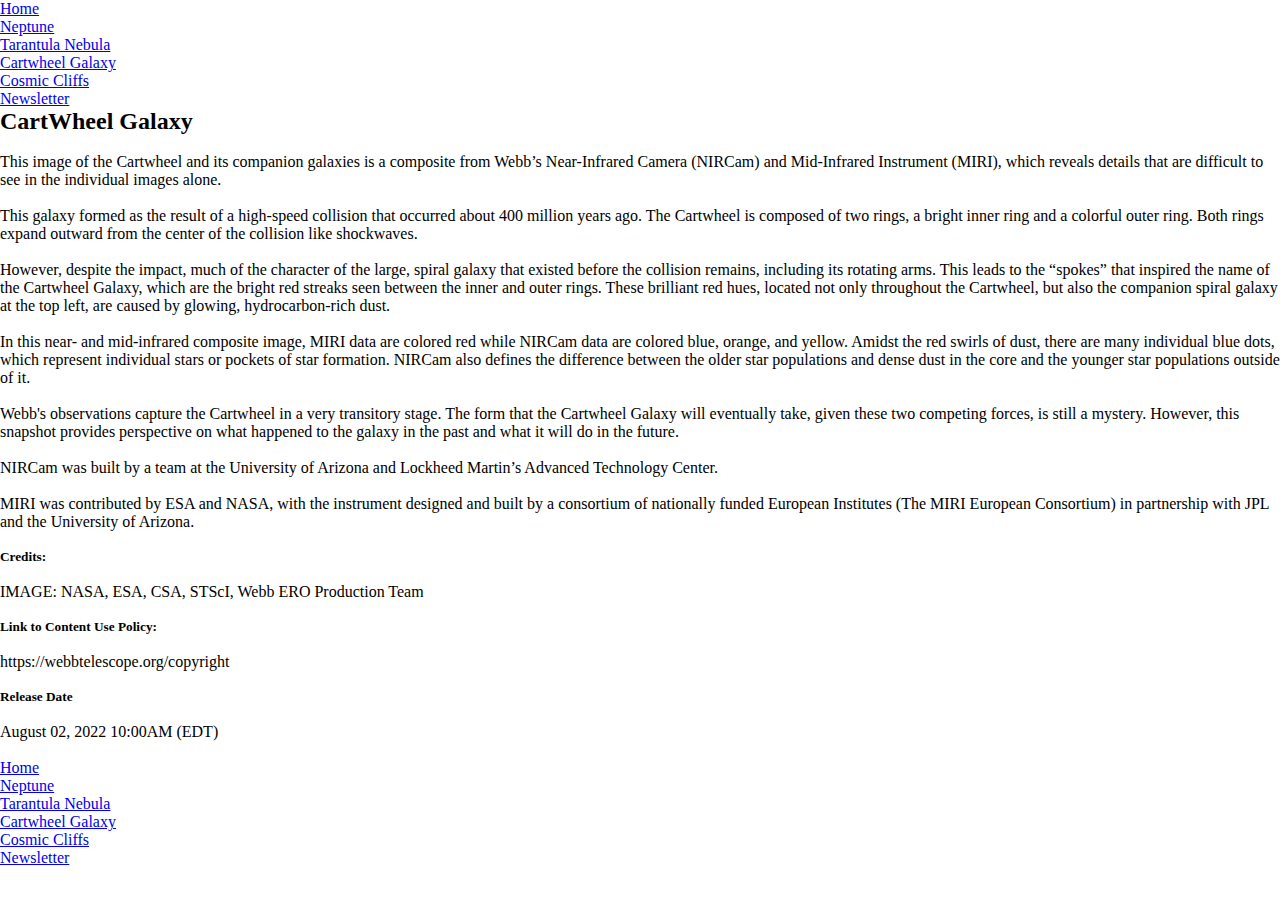
==== cartwheel.html @ cbba1c72 "khvbszdfvfs" ====
<head>
    <title>James Webb Space Telescope - Cartwheel Galaxy</title>
    <link rel="stylesheet" href="css/styles.css">
</head>
<body>
    <header>
        <nav>
            <ul>
                <li><a href="index.html">Home</a></li>
                <li><a href="neptune.html">Neptune</a></li>
                <li><a href="tarantula.html">Tarantula Nebula</a></li>
                <li><a href="cartwheel.html">Cartwheel Galaxy</a></li>
                <li><a href="cosmic.html">Cosmic Cliffs</a></li>
                <li><a href="newletter.html">Newsletter</a></li>
            </ul>
        </nav>
    </header>
    <main>
        <h2>CartWheel Galaxy</h2>
        <br>
        <img src="" alt="">
        <br>
        <p>This image of the Cartwheel and its companion galaxies is a composite from Webb’s Near-Infrared Camera (NIRCam) and Mid-Infrared Instrument (MIRI), which reveals details that are difficult to see in the individual images alone.</p>
        <br>
        <p>This galaxy formed as the result of a high-speed collision that occurred about 400 million years ago. The Cartwheel is composed of two rings, a bright inner ring and a colorful outer ring. Both rings expand outward from the center of the collision like shockwaves.</p>
        <br>
        <p>However, despite the impact, much of the character of the large, spiral galaxy that existed before the collision remains, including its rotating arms. This leads to the “spokes” that inspired the name of the Cartwheel Galaxy, which are the bright red streaks seen between the inner and outer rings. These brilliant red hues, located not only throughout the Cartwheel, but also the companion spiral galaxy at the top left, are caused by glowing, hydrocarbon-rich dust.</p>
        <br>
        <p>In this near- and mid-infrared composite image, MIRI data are colored red while NIRCam data are colored blue, orange, and yellow. Amidst the red swirls of dust, there are many individual blue dots, which represent individual stars or pockets of star formation. NIRCam also defines the difference between the older star populations and dense dust in the core and the younger star populations outside of it.</p>
        <br>
        <p>Webb's observations capture the Cartwheel in a very transitory stage. The form that the Cartwheel Galaxy will eventually take, given these two competing forces, is still a mystery. However, this snapshot provides perspective on what happened to the galaxy in the past and what it will do in the future.</p>
        <br>
        <p>NIRCam was built by a team at the University of Arizona and Lockheed Martin’s Advanced Technology Center.</p>
        <br>
        <p>MIRI was contributed by ESA and NASA, with the instrument designed and built by a consortium of nationally funded European Institutes (The MIRI European Consortium) in partnership with JPL and the University of Arizona.</p>
        <br>
        <h5>Credits:</h5>
        <br>
        <p>IMAGE: NASA, ESA, CSA, STScI, Webb ERO Production Team</p>
        <br>
        <h5>Link to Content Use Policy:</h5>
        <br>
        <p>https://webbtelescope.org/copyright</p>
        <br>
        <h5>Release Date</h5>
        <br>
        <p>August 02, 2022 10:00AM (EDT)</p>
        <br>
    </main>
    <footer>
        <nav>
            <ul>
                <li><a href="index.html">Home</a></li>
                <li><a href="neptune.html">Neptune</a></li>
                <li><a href="tarantula.html">Tarantula Nebula</a></li>
                <li><a href="cartwheel.html">Cartwheel Galaxy</a></li>
                <li><a href="cosmic.html">Cosmic Cliffs</a></li>
                <li><a href="newletter.html">Newsletter</a></li>
            </ul>
        </nav>
    </footer>
</body>
---- css/styles.css ----
* {
    padding: 0;
    margin: 0;
    border: 0;
}

header {

}

nav {
    display: inline-block;
}

main {

}

footer {
    
}
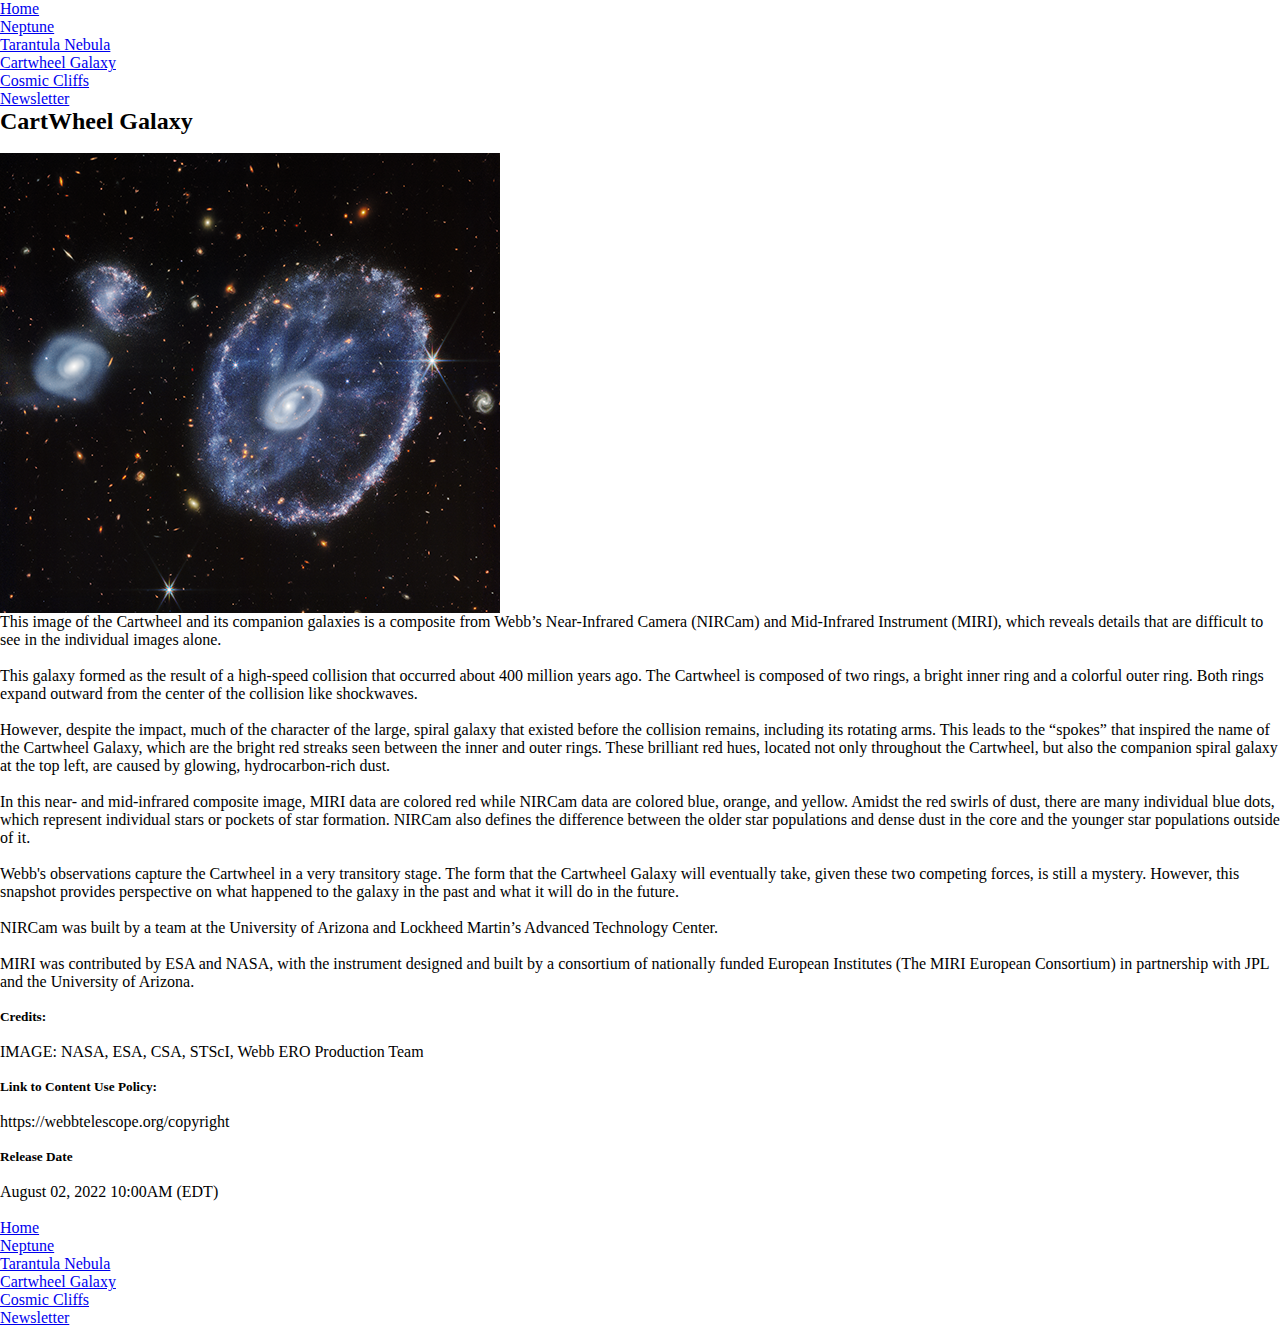
==== commit 2c4b30cb: "fdshkgbdfsg" ====
--- a/cartwheel.html
+++ b/cartwheel.html
@@ -18,7 +18,7 @@
     <main>
         <h2>CartWheel Galaxy</h2>
         <br>
-        <img src="" alt="">
+        <img src="images/cartwheel.png" alt="Cartwheel Galaxy">
         <br>
         <p>This image of the Cartwheel and its companion galaxies is a composite from Webb’s Near-Infrared Camera (NIRCam) and Mid-Infrared Instrument (MIRI), which reveals details that are difficult to see in the individual images alone.</p>
         <br>
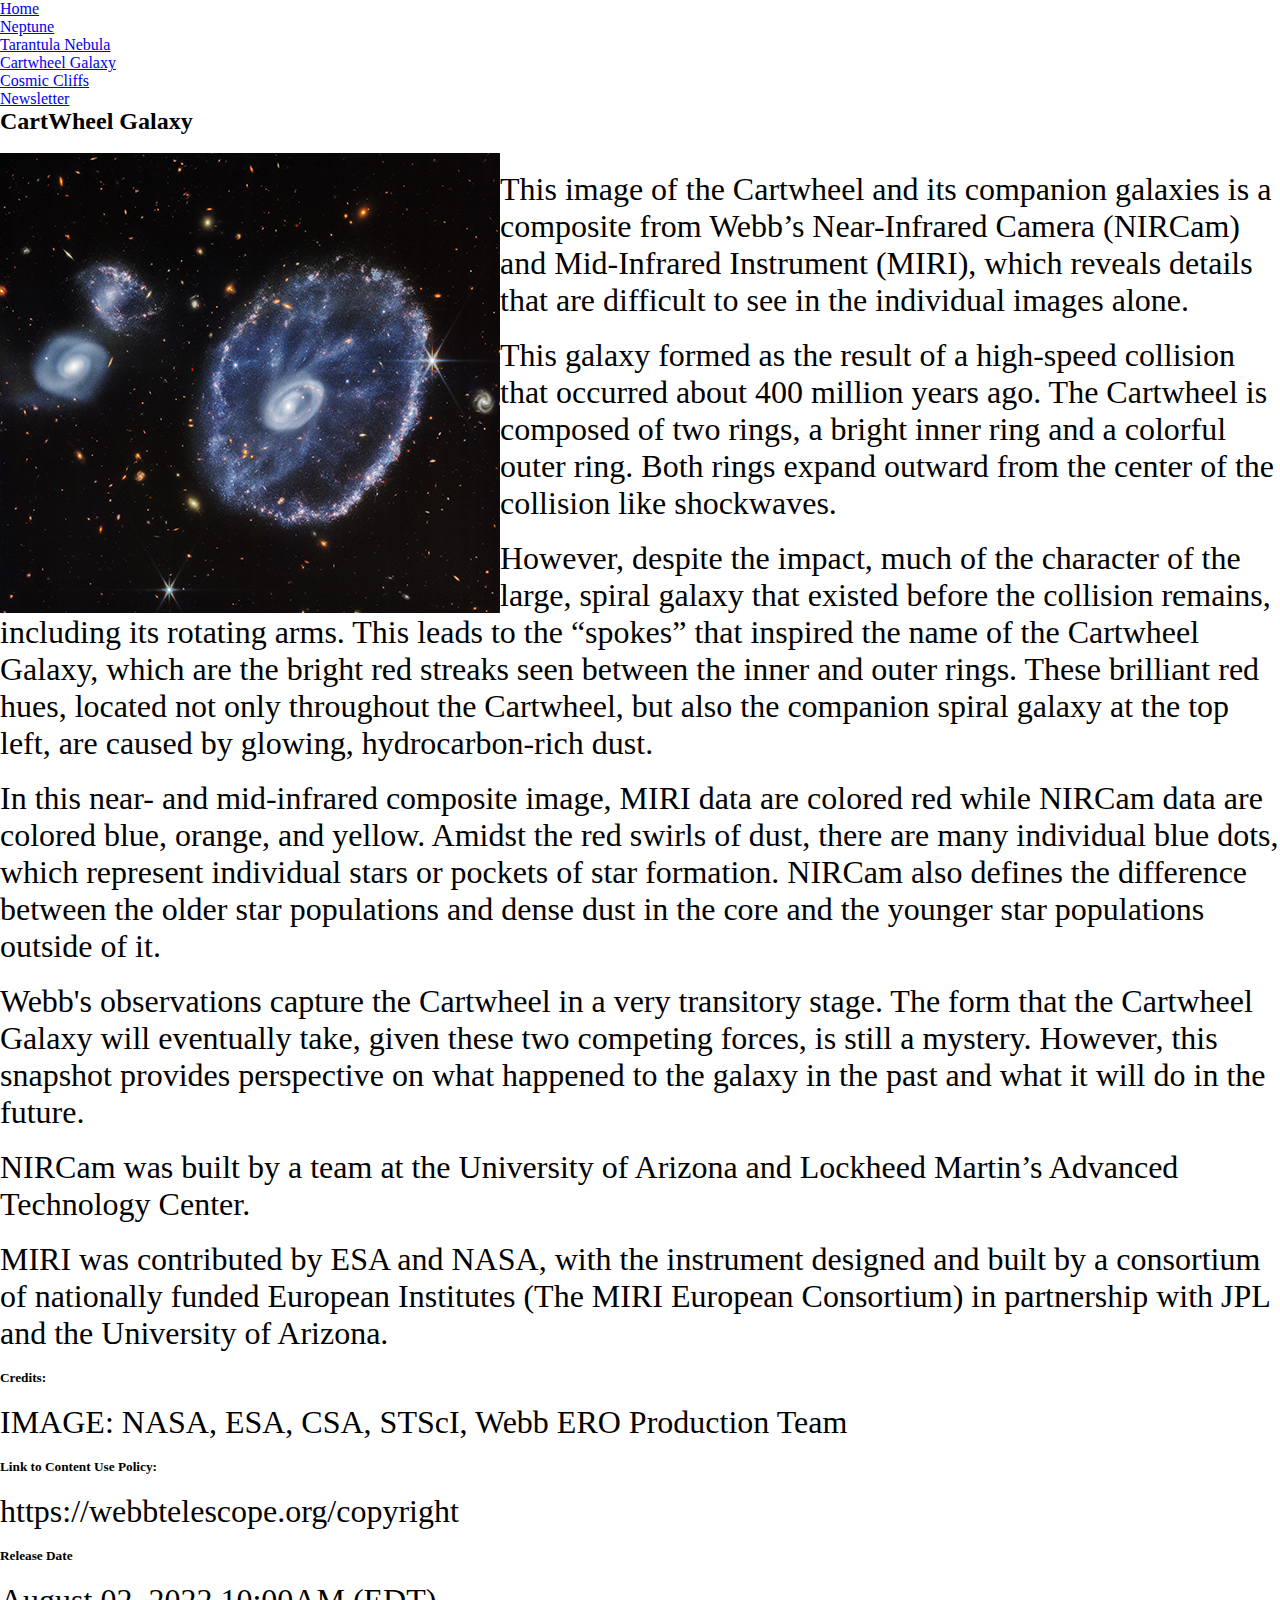
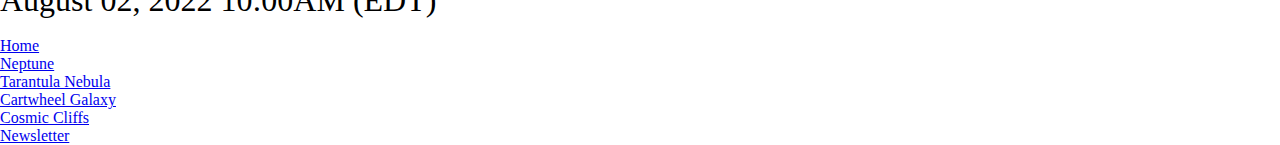
==== commit 7e5199bd: "fzksdhjbldf" ====
--- a/cartwheel.html
+++ b/cartwheel.html
@@ -16,6 +16,7 @@
         </nav>
     </header>
     <main>
+        <div id="container">
         <h2>CartWheel Galaxy</h2>
         <br>
         <img src="images/cartwheel.png" alt="Cartwheel Galaxy">
@@ -46,6 +47,7 @@
         <br>
         <p>August 02, 2022 10:00AM (EDT)</p>
         <br>
+        </div>
     </main>
     <footer>
         <nav>
--- a/css/styles.css
+++ b/css/styles.css
@@ -16,6 +16,18 @@
 
 }
 
+#contaier {
+    max-width: 80%;
+}
+
+img {
+    float: left;
+}
+
+p {
+    font-size: 2em;
+}
+
 footer {
     
 }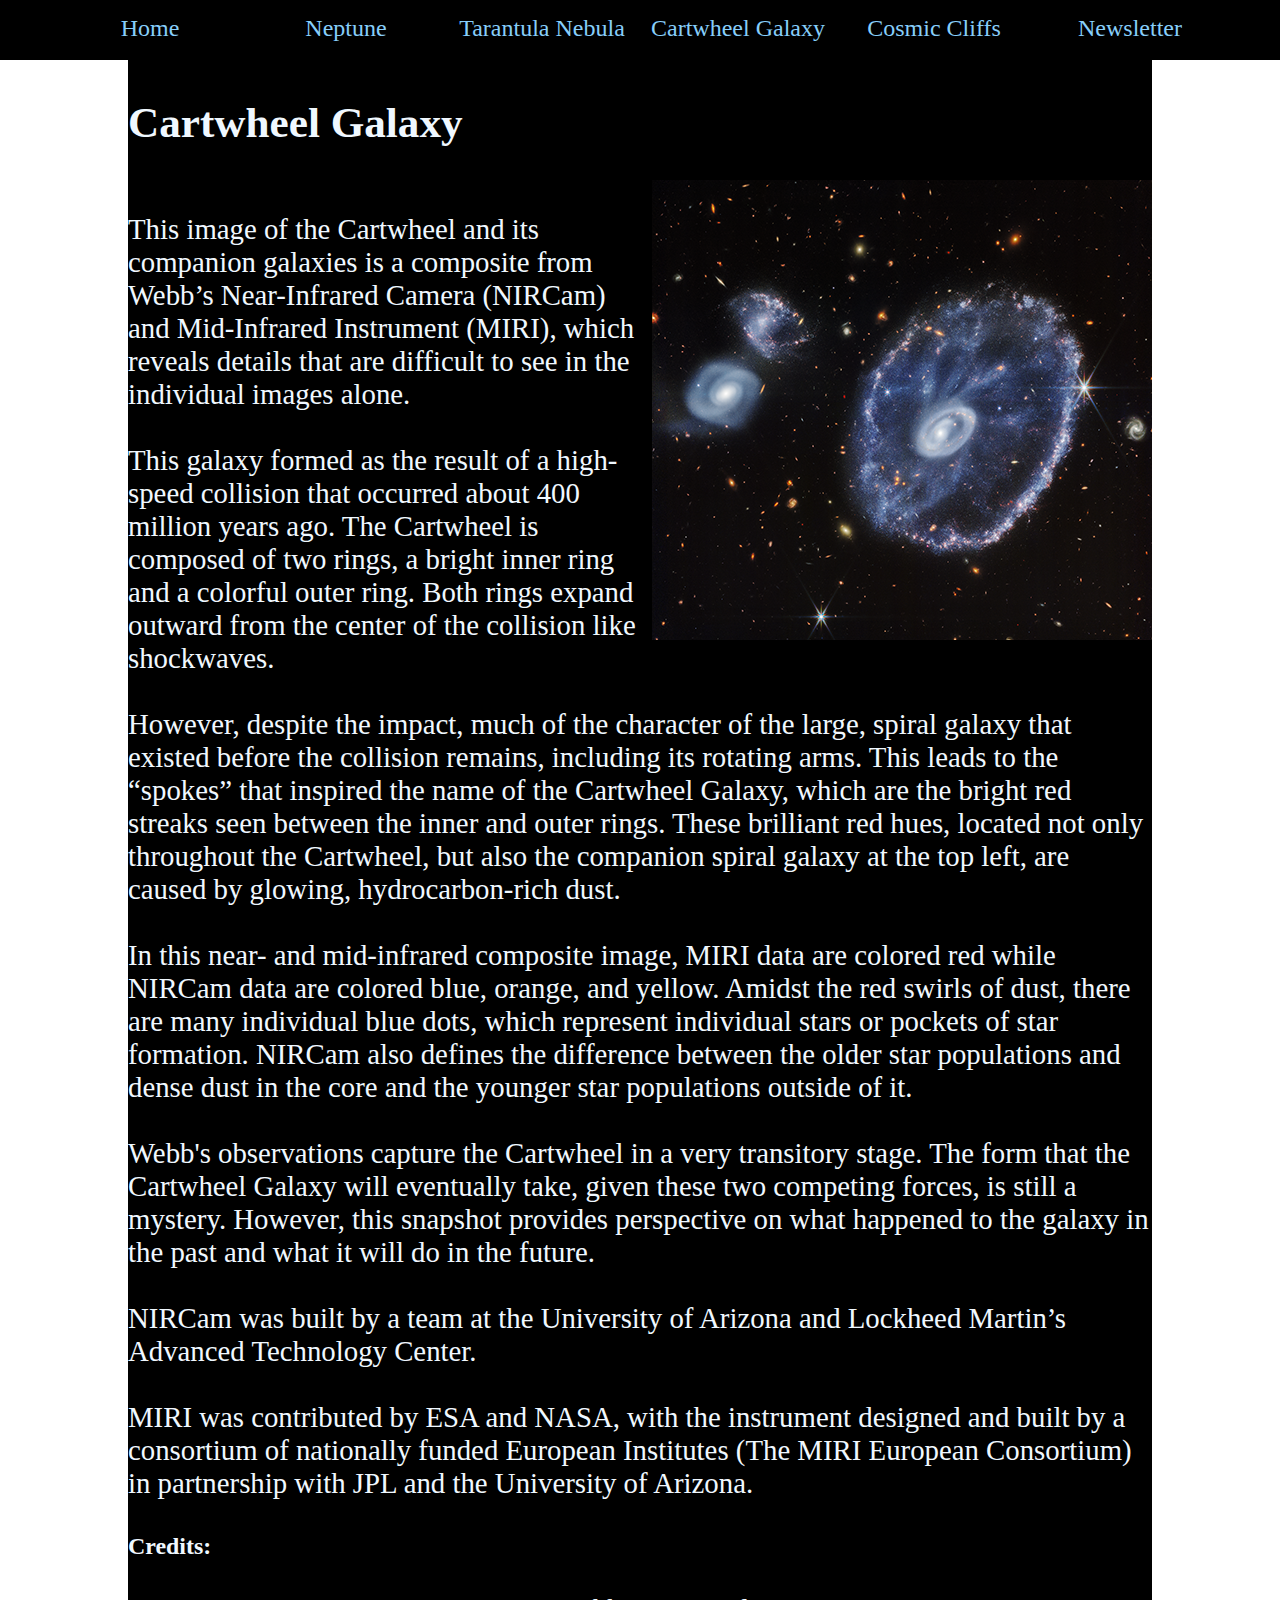
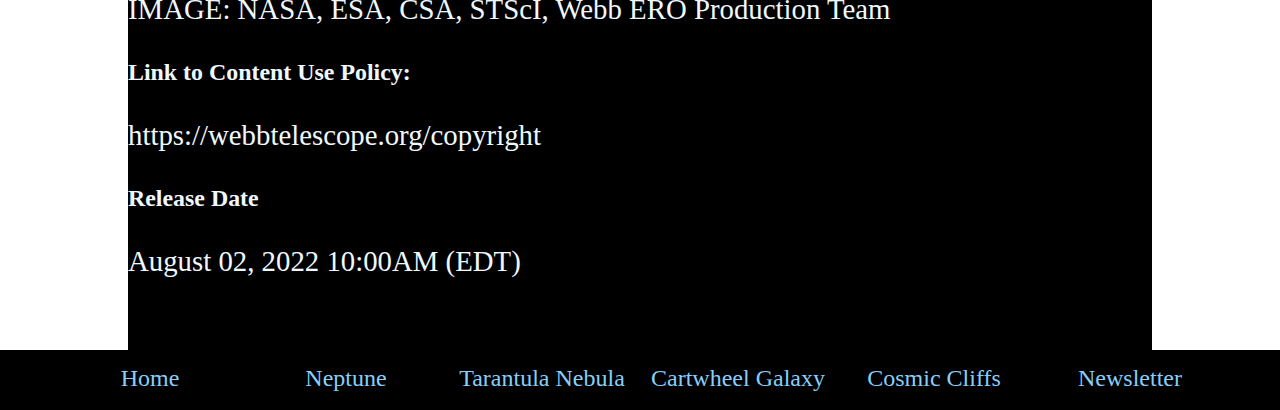
==== commit 85215b5d: "akhbj,vdf" ====
--- a/cartwheel.html
+++ b/cartwheel.html
@@ -17,7 +17,7 @@
     </header>
     <main>
         <div id="container">
-        <h2>CartWheel Galaxy</h2>
+        <h2>Cartwheel Galaxy</h2>
         <br>
         <img src="images/cartwheel.png" alt="Cartwheel Galaxy">
         <br>
--- a/css/styles.css
+++ b/css/styles.css
@@ -4,29 +4,50 @@
     border: 0;
 }
 
-header {
-
+nav {
+    padding: 5px 0;
+	width: 100%;
+	background-color: black;
+	min-height: 50px;
 }
 
-nav {
+nav ul {
+    display: block;
+	text-align: center;
+}
+
+nav ul li {
     display: inline-block;
+	list-style: none;
+	width: 15%;
+	background-color: black;
+	margin-top: .8%;
+}
+
+nav a {
+    color: lightskyblue;
+	text-decoration: none;
+	font-size: 1.5em;
 }
 
 main {
 
 }
 
-#contaier {
-    max-width: 80%;
+#container {
+    padding: 3% 0;
+	margin: 0 auto;
+	width: 80%;
+	min-height: 500px;
+	font-size: 1.8em;
+	background-color: black;
+    color: aliceblue;
 }
 
 img {
-    float: left;
+    float: right;
 }
 
-p {
-    font-size: 2em;
-}
 
 footer {
     
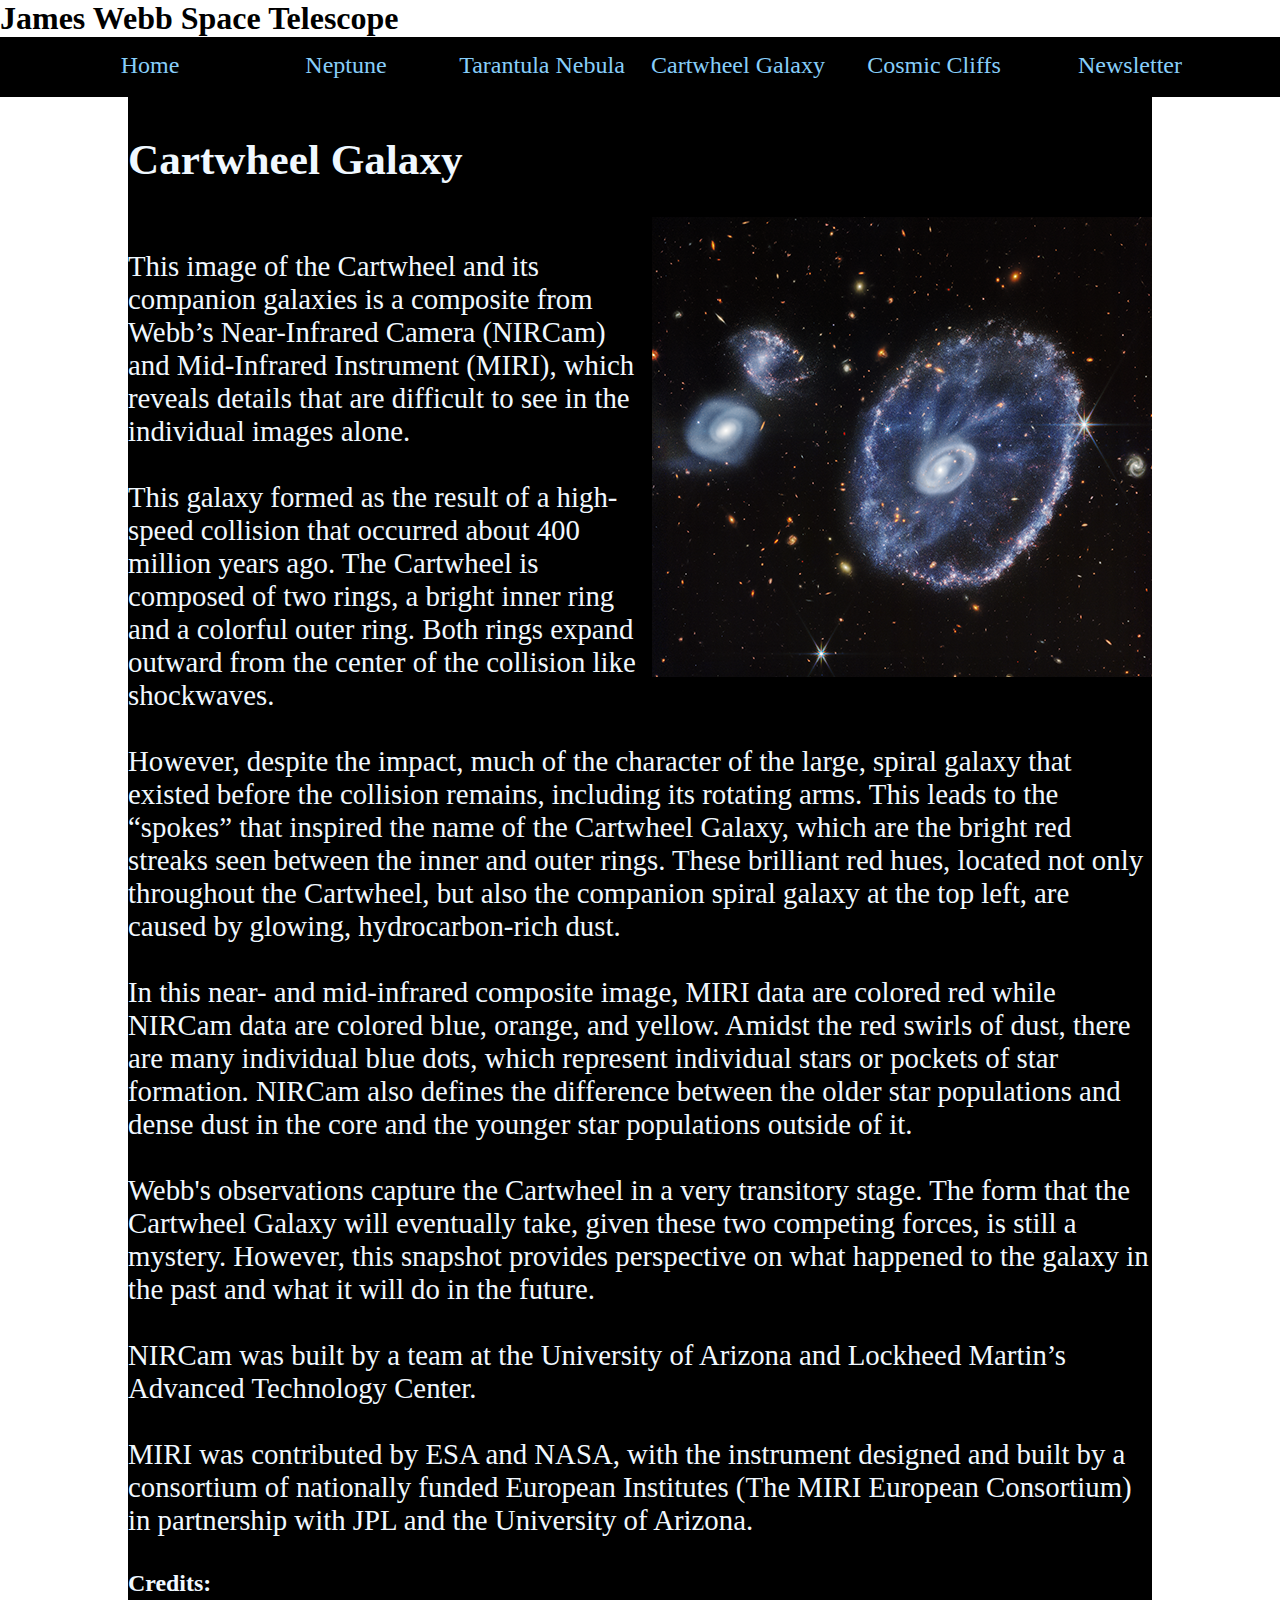
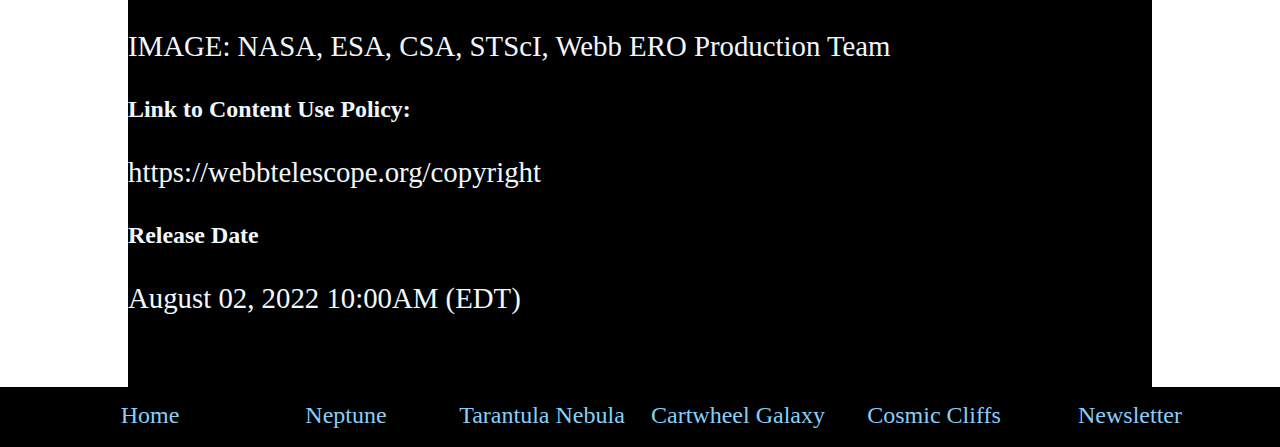
==== commit 30e9da44: "kajvsdfvggdshg" ====
--- a/cartwheel.html
+++ b/cartwheel.html
@@ -4,6 +4,7 @@
 </head>
 <body>
     <header>
+        <h1>James Webb Space Telescope</h1>
         <nav>
             <ul>
                 <li><a href="index.html">Home</a></li>
--- a/css/styles.css
+++ b/css/styles.css
@@ -30,6 +30,8 @@
 	font-size: 1.5em;
 }
 
+
+
 main {
 
 }
@@ -48,6 +50,45 @@
     float: right;
 }
 
+table {
+    display: table;
+    border-collapse: separate;
+    box-sizing: border-box;
+    text-indent: initial;
+    border-spacing: 1em;
+    border-color: aliceblue;
+}
+
+tr {
+    display: table-row;
+    vertical-align: inherit;
+    border-color: inherit;
+}
+
+label {
+	color: aliceblue;
+}
+
+input {
+    height: 2em;
+    width: 17em;
+    border-radius: 5px;
+    padding-left: 15px;
+    padding-right: 15px;
+    font-size: 1em;
+    font-weight: bold;
+    background-color: aliceblue;
+    color: black;
+    border: 5px double black;
+}
+
+.frmButton {
+	width: 10em;
+}
+
+.frmButton:active {
+	background-color: orange;
+}
 
 footer {
     
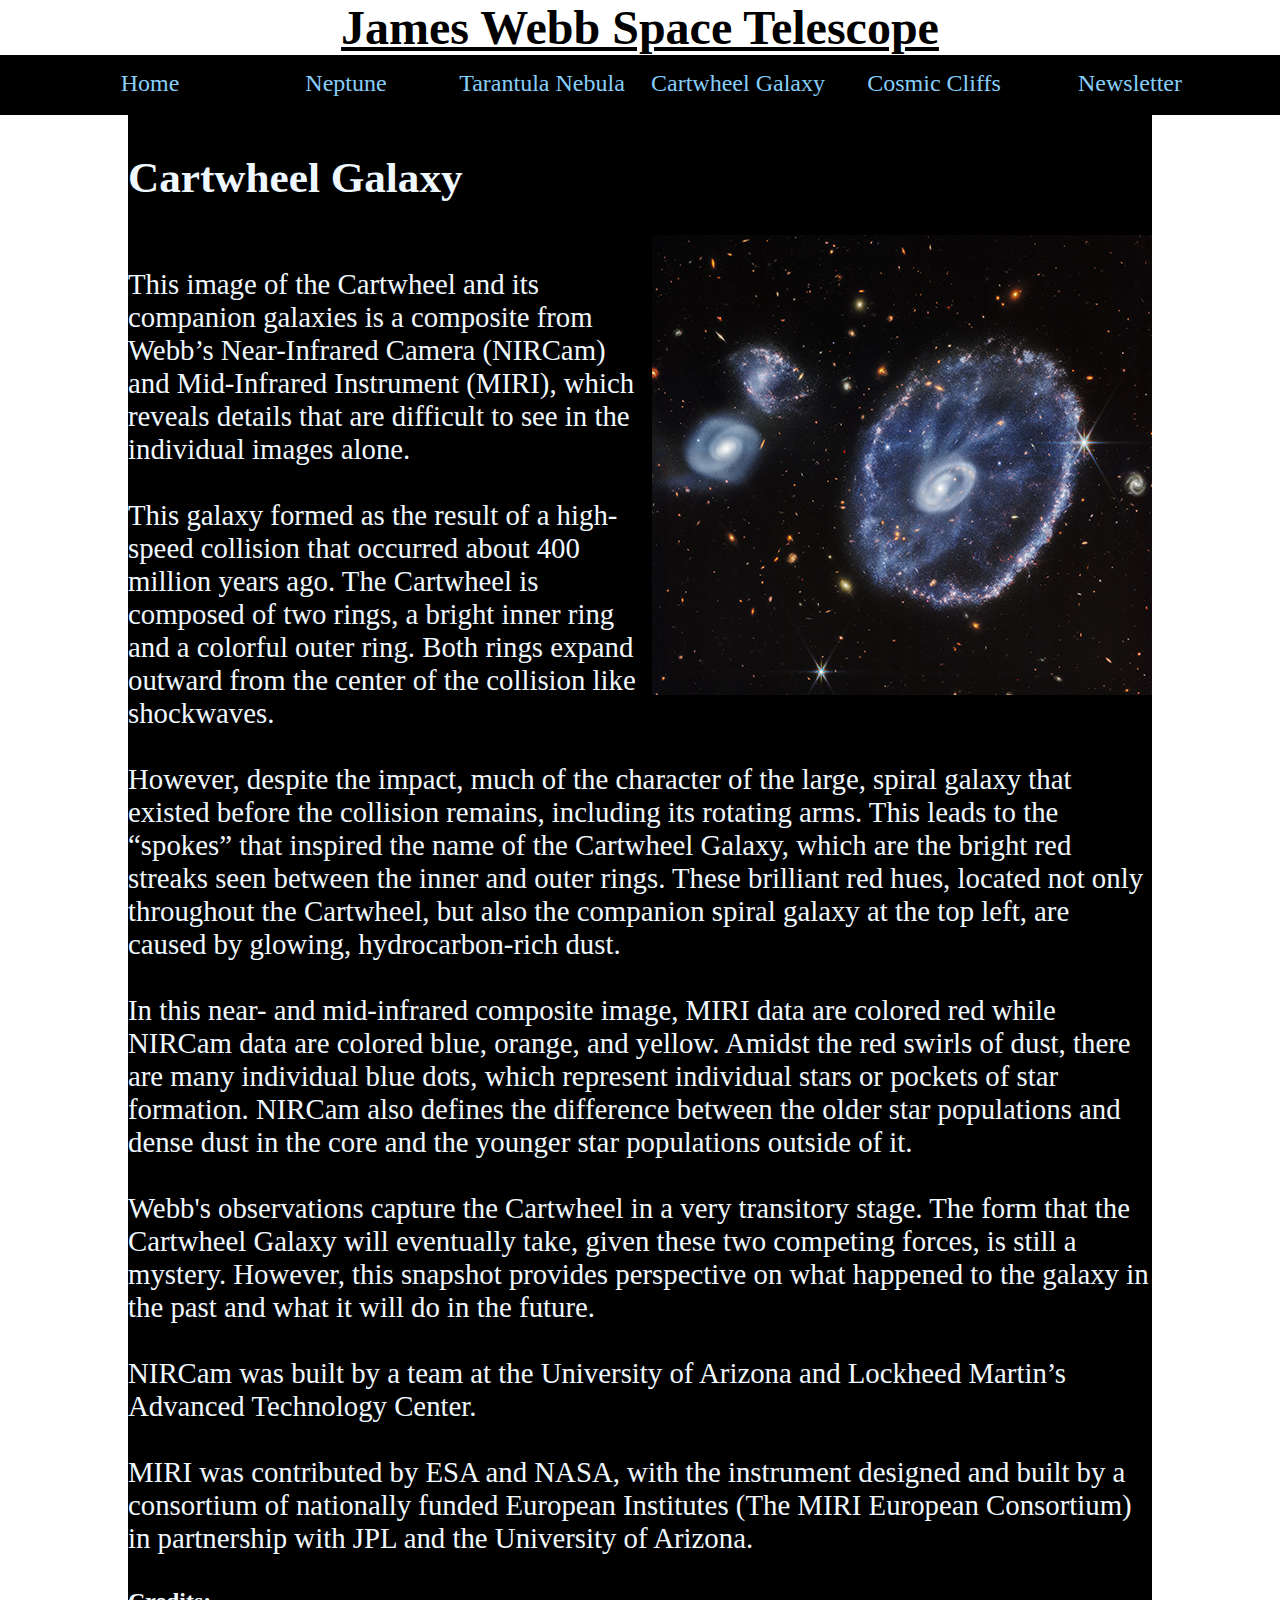
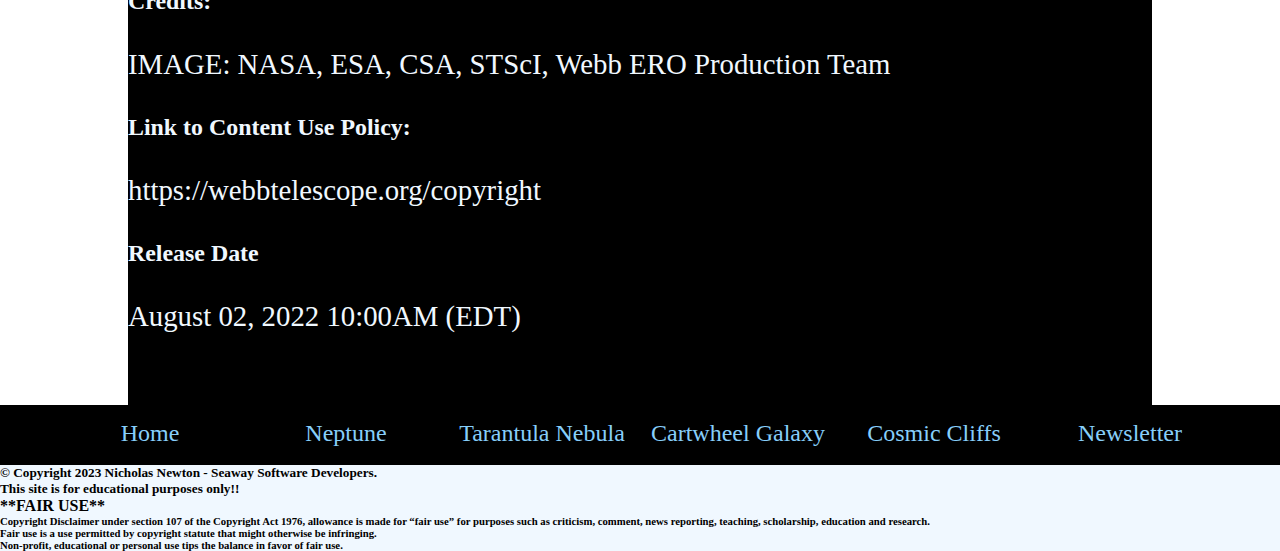
==== commit ee13ef19: "akhfdrs" ====
--- a/cartwheel.html
+++ b/cartwheel.html
@@ -61,5 +61,11 @@
                 <li><a href="newletter.html">Newsletter</a></li>
             </ul>
         </nav>
+        <h5>&copy; Copyright 2023 Nicholas Newton - Seaway Software Developers.</h5>
+            <h5>This site is for educational purposes only!!</h5>
+            <h4>**FAIR USE**</h4>
+    
+            <h6>Copyright Disclaimer under section 107 of the Copyright Act 1976, allowance is made for “fair use” for purposes such as criticism, comment, news reporting, teaching, scholarship, education and research.<br>Fair use is a use permitted by copyright statute that might otherwise be infringing. <br>Non-profit, educational or personal use tips the balance in favor of fair use. </h6>
+        </footer><!-- is my table, I refuse to use it as a design element -->
     </footer>
 </body>
--- a/css/styles.css
+++ b/css/styles.css
@@ -2,6 +2,12 @@
     padding: 0;
     margin: 0;
     border: 0;
+}
+
+header h1 {
+	font-size: 3em;
+	text-decoration: underline;
+	text-align: center;
 }
 
 nav {
@@ -30,7 +36,14 @@
 	font-size: 1.5em;
 }
 
+nav ul li:hover {
+	color: orange;
+	text-decoration: underline;
+}
 
+nav ul li a:hover {
+	color: orange;
+}
 
 main {
 
@@ -91,5 +104,7 @@
 }
 
 footer {
-    
-}+    color: black;
+    background-color: aliceblue;
+}
+
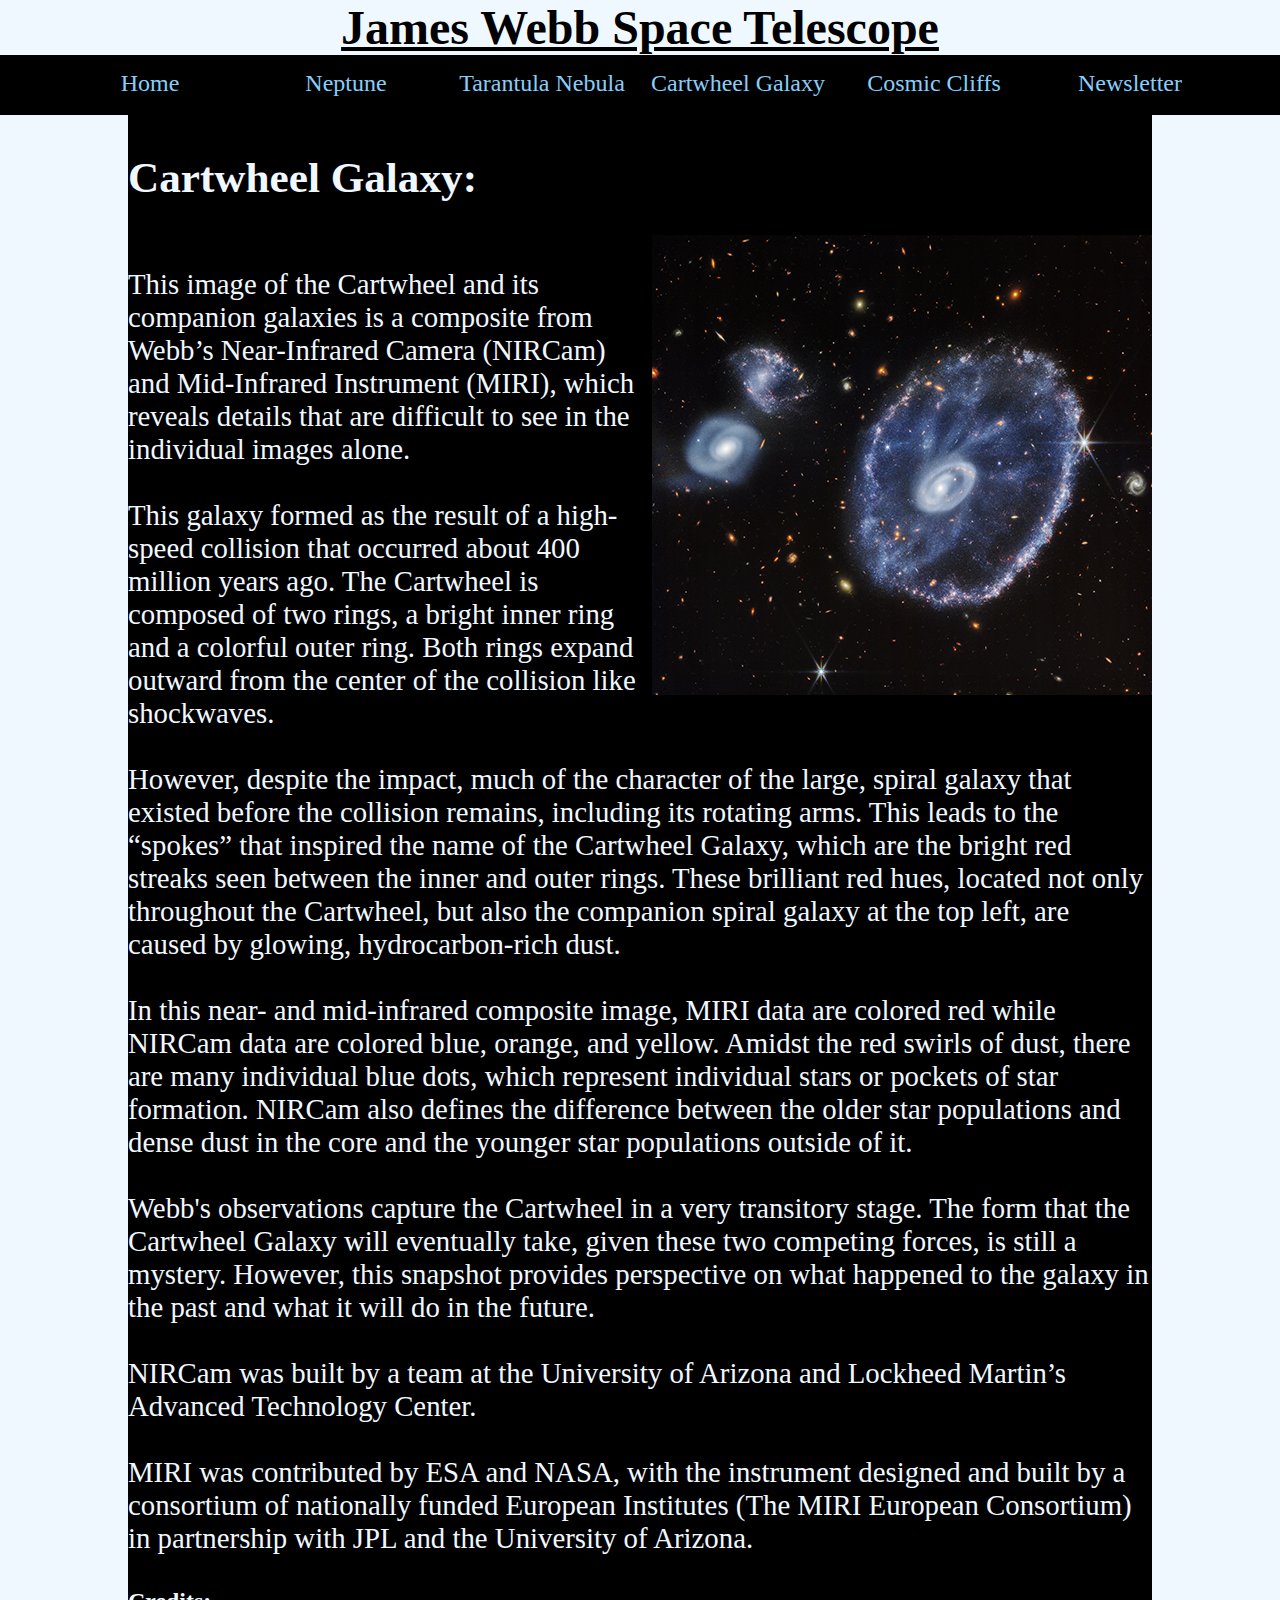
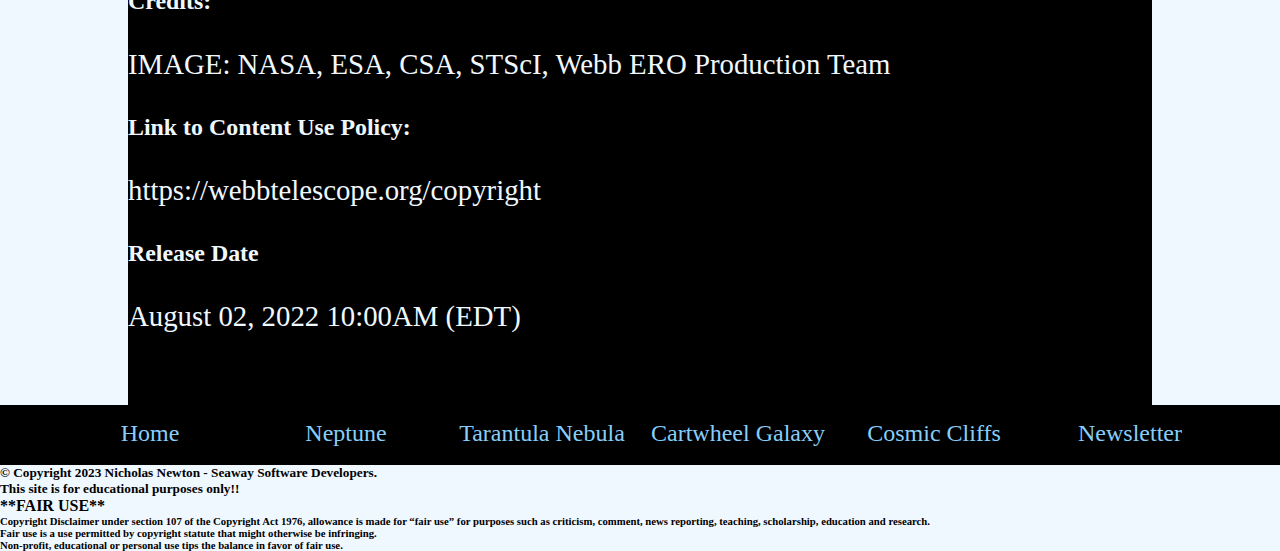
==== commit cc9c91a1: "sgkhbdfjngdsfg" ====
--- a/cartwheel.html
+++ b/cartwheel.html
@@ -18,7 +18,7 @@
     </header>
     <main>
         <div id="container">
-        <h2>Cartwheel Galaxy</h2>
+        <h2>Cartwheel Galaxy:</h2>
         <br>
         <img src="images/cartwheel.png" alt="Cartwheel Galaxy">
         <br>
--- a/css/styles.css
+++ b/css/styles.css
@@ -2,6 +2,10 @@
     padding: 0;
     margin: 0;
     border: 0;
+}
+
+header {
+    background-color: aliceblue;
 }
 
 header h1 {
@@ -46,7 +50,7 @@
 }
 
 main {
-
+    background-color: aliceblue;
 }
 
 #container {
@@ -61,6 +65,10 @@
 
 img {
     float: right;
+}
+
+.newsletterimg {
+    padding: 15px;
 }
 
 table {
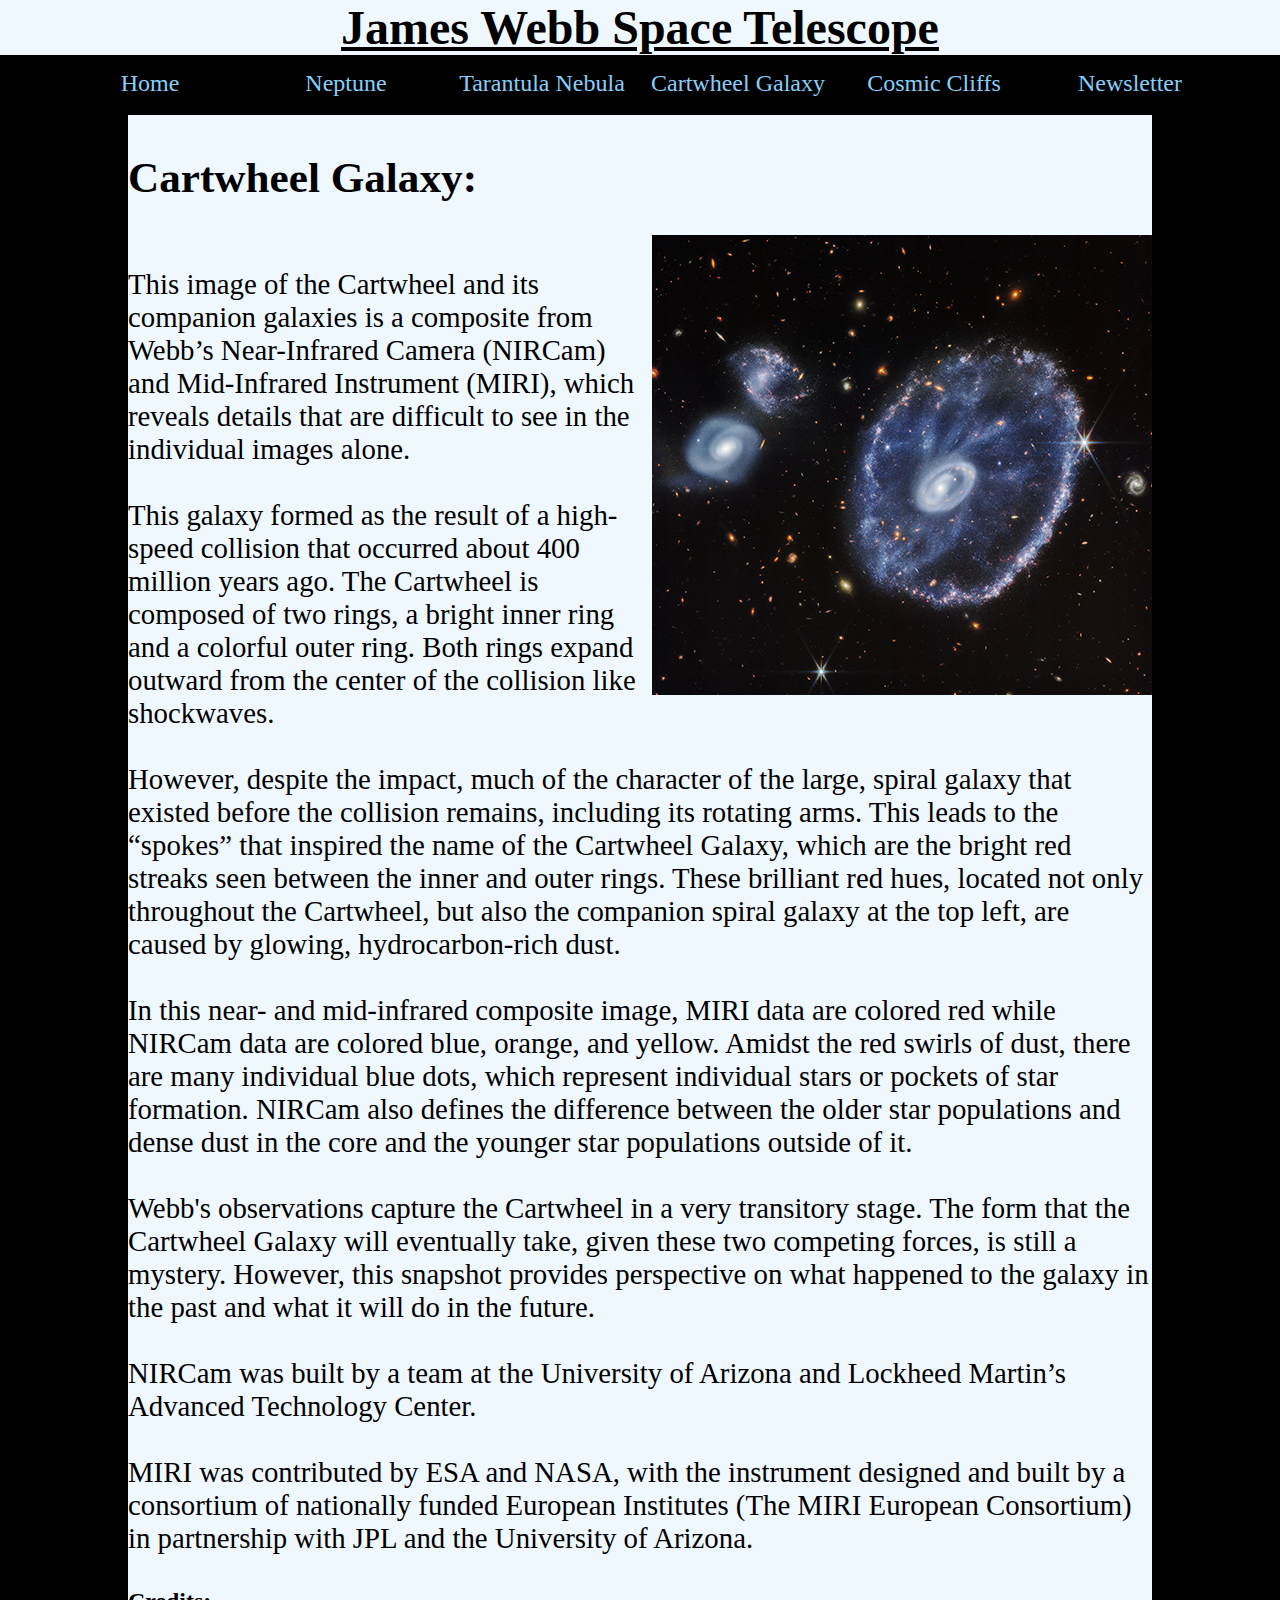
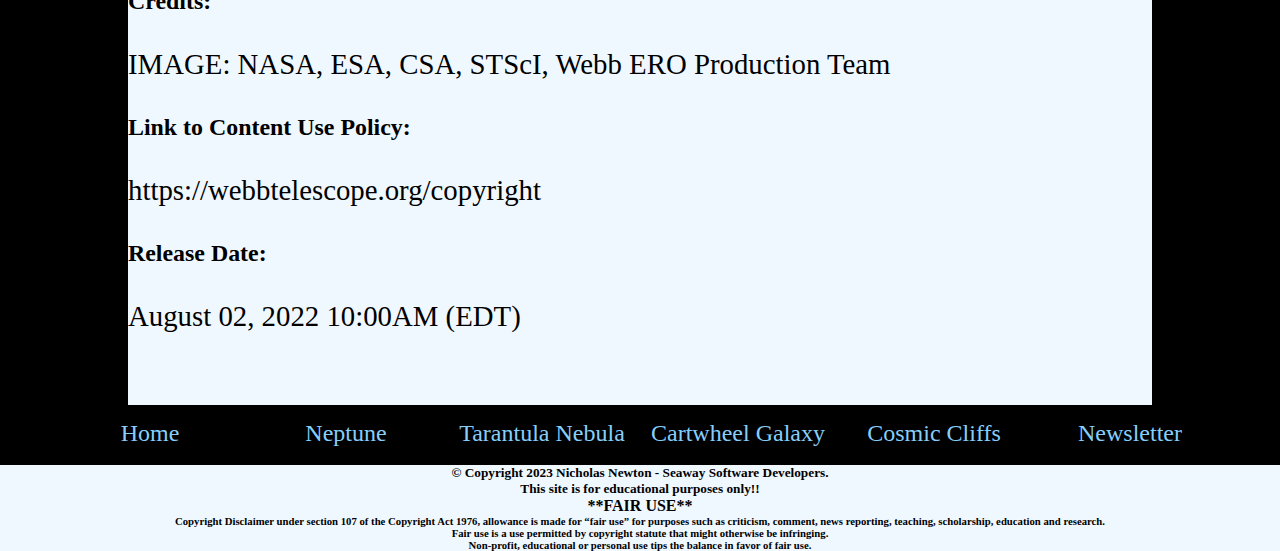
==== commit 2ff659cd: "fkjdgnfds" ====
--- a/cartwheel.html
+++ b/cartwheel.html
@@ -44,7 +44,7 @@
         <br>
         <p>https://webbtelescope.org/copyright</p>
         <br>
-        <h5>Release Date</h5>
+        <h5>Release Date:</h5>
         <br>
         <p>August 02, 2022 10:00AM (EDT)</p>
         <br>
--- a/css/styles.css
+++ b/css/styles.css
@@ -6,6 +6,7 @@
 
 header {
     background-color: aliceblue;
+    color: black;
 }
 
 header h1 {
@@ -50,7 +51,7 @@
 }
 
 main {
-    background-color: aliceblue;
+    background-color: black;
 }
 
 #container {
@@ -59,16 +60,20 @@
 	width: 80%;
 	min-height: 500px;
 	font-size: 1.8em;
-	background-color: black;
-    color: aliceblue;
+	background-color: aliceblue;
+    color: black;
 }
 
 img {
     float: right;
 }
 
+.homeimg {
+    padding: 50px;
+}
+
 .newsletterimg {
-    padding: 15px;
+    padding: 30px;
 }
 
 table {
@@ -77,7 +82,7 @@
     box-sizing: border-box;
     text-indent: initial;
     border-spacing: 1em;
-    border-color: aliceblue;
+    border-color: black;
 }
 
 tr {
@@ -87,7 +92,8 @@
 }
 
 label {
-	color: aliceblue;
+	color: black;
+    font-size: 1.5em;
 }
 
 input {
@@ -98,9 +104,9 @@
     padding-right: 15px;
     font-size: 1em;
     font-weight: bold;
-    background-color: aliceblue;
-    color: black;
-    border: 5px double black;
+    background-color: black;
+    color: aliceblue;
+    border: 5px double aliceblue;
 }
 
 .frmButton {
@@ -114,5 +120,6 @@
 footer {
     color: black;
     background-color: aliceblue;
+    text-align: center;
 }
 
